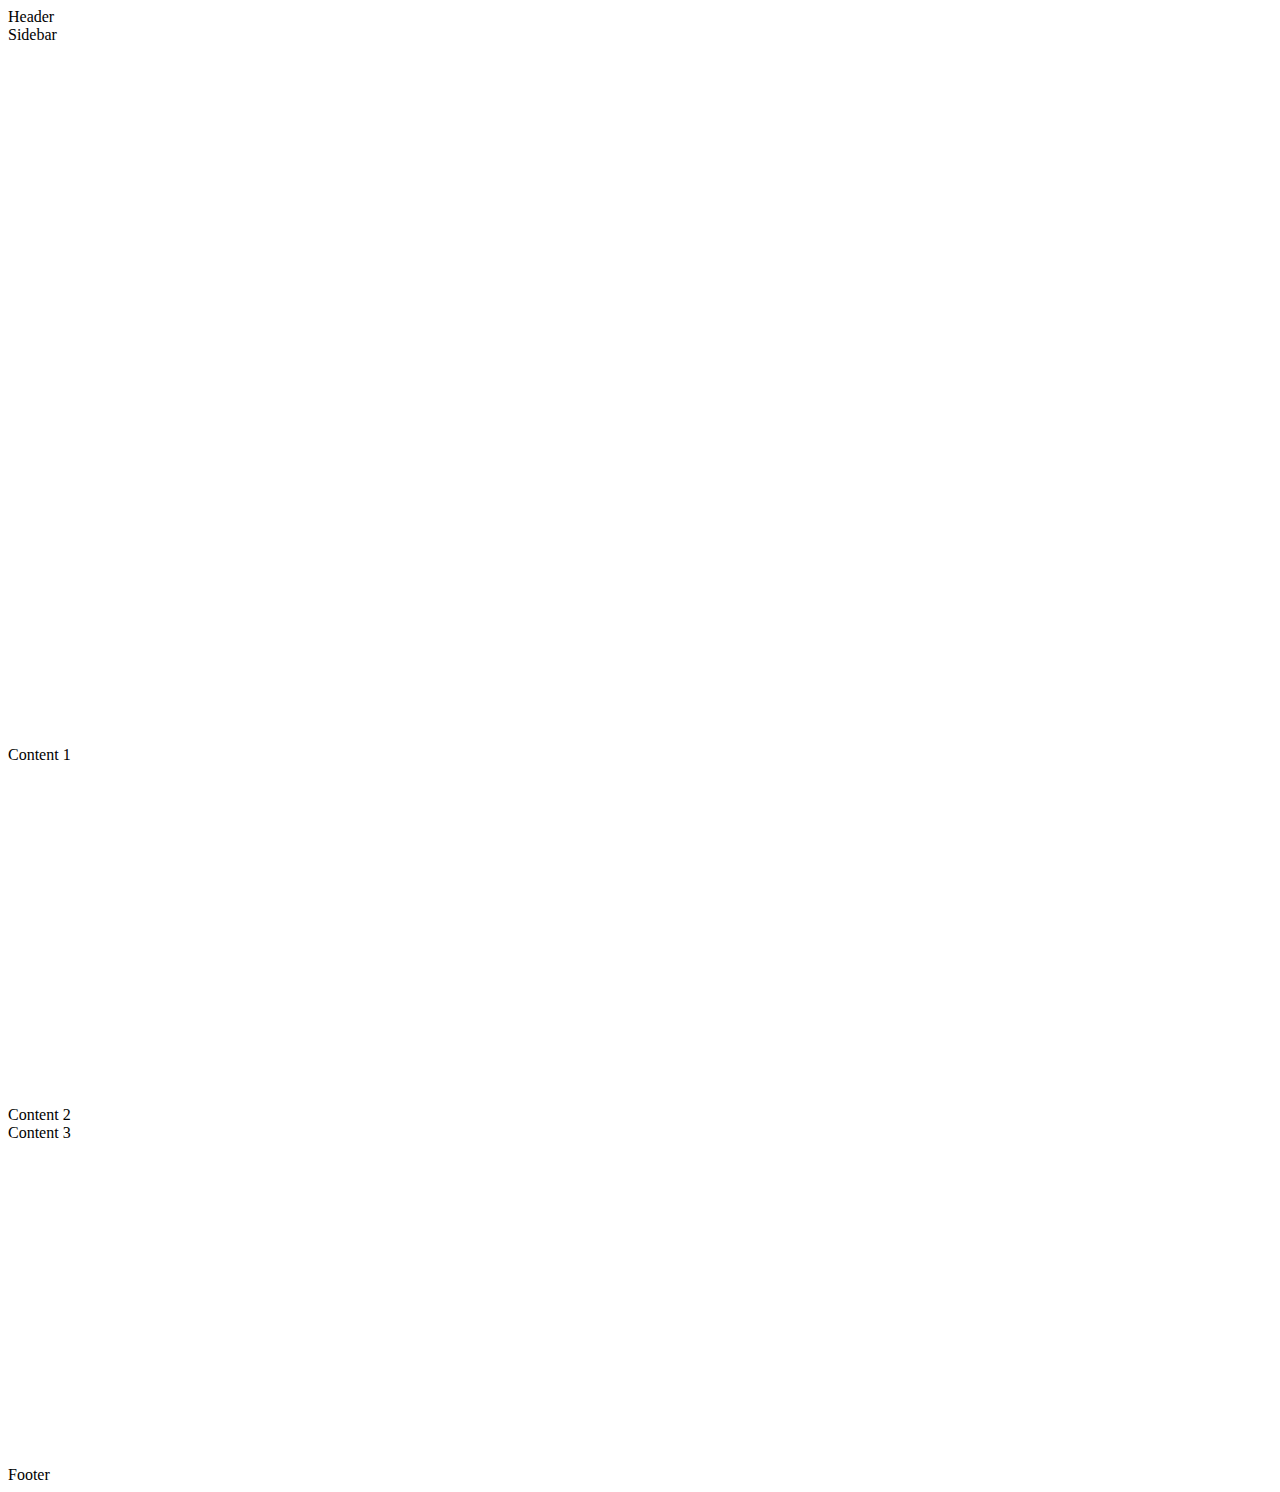
==== grid-2.html @ 734020c2 "val" ====
<!doctype html>
<html lang="en">
  <head>
    <meta charset="utf-8">
    <meta name="viewport" content="width=device-width, initial-scale=1">
    <title>grid2</title>
    <link href="https://cdn.jsdelivr.net/npm/bootstrap@5.2.3/dist/css/bootstrap.min.css" rel="stylesheet" integrity="sha384-rbsA2VBKQhggwzxH7pPCaAqO46MgnOM80zW1RWuH61DGLwZJEdK2Kadq2F9CUG65" crossorigin="anonymous">
    <link rel="stylesheet" href="/Val74741-Cohort13-Boot/grid-2.css">
  </head>
  <body>
      
    <div class="container-fluid text-center">
        <div class="row">
          <div class=" col col-12 mt-2 p-3 val">
            Header
          </div>
        
        </div>
      </div>


    <div class="row">

        <div class="col-sm-4 bg-success text-center " style="height: 80vh;">
            Sidebar
        </div>
        <div class="col-sm-8 ">
            <div class="row text-center"  style="height: 40vh;">
                
                <div class="col-12 bg-info">
                    Content 1
                </div>
 
            </div>

            <div class="row text-center"  style="height: 40vh;">
                <div class="col">
                    Content 2
                </div>
    
                <div class="col ">
                    Content 3
                </div>
            </div>
        </div>
        
    </div>
    <div class="container-fluid text-center ">
        <div class="row ">
          <div class=" col col-12 p-3 val">
            Footer
          </div>
        
        </div>
      </div>















    <script src="https://cdn.jsdelivr.net/npm/bootstrap@5.2.3/dist/js/bootstrap.bundle.min.js" integrity="sha384-kenU1KFdBIe4zVF0s0G1M5b4hcpxyD9F7jL+jjXkk+Q2h455rYXK/7HAuoJl+0I4" crossorigin="anonymous"></script>
  </body>
</html>
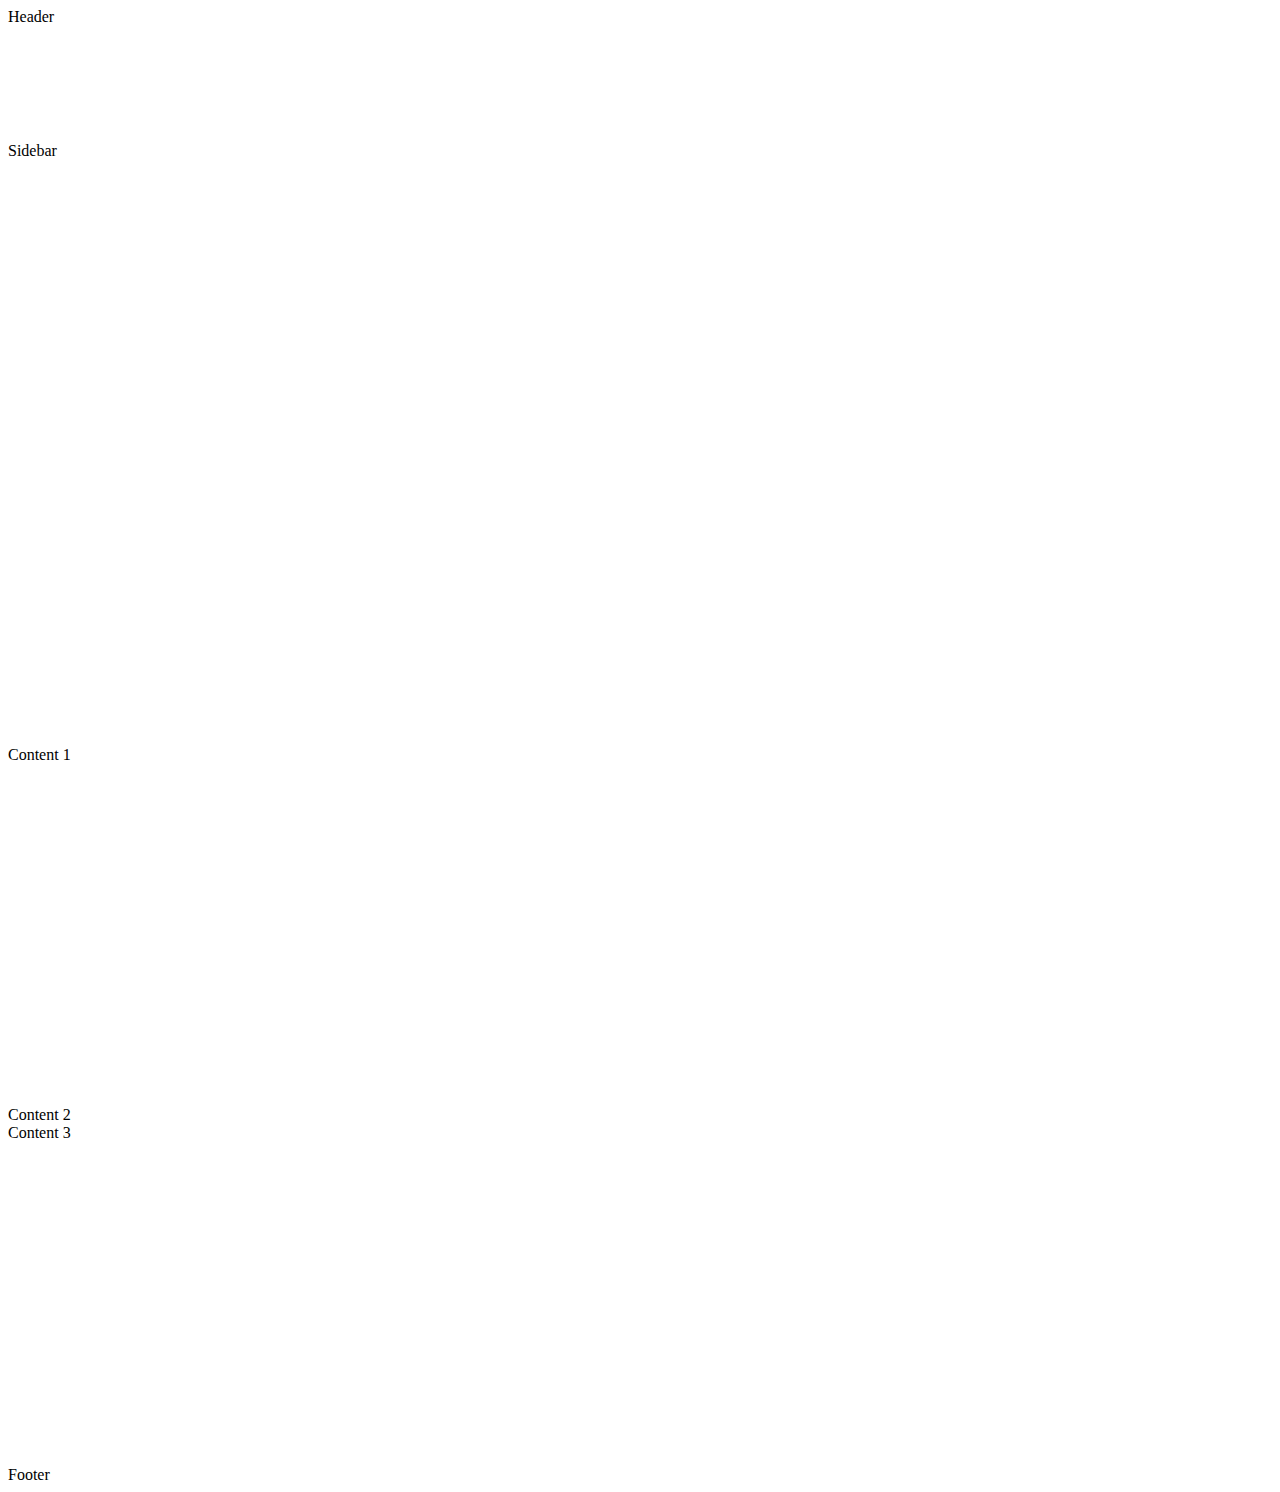
==== commit 4697fe4f: "val" ====
--- a/grid-2.html
+++ b/grid-2.html
@@ -8,51 +8,53 @@
     <link rel="stylesheet" href="/Val74741-Cohort13-Boot/grid-2.css">
   </head>
   <body>
-      
-    <div class="container-fluid text-center">
+        <div class="container-lg"> 
         <div class="row">
-          <div class=" col col-12 mt-2 p-3 val">
+          <div class="col-lg-12 md-12 sm-12  mt-4 p-3 val text-center ">
             Header
           </div>
         
         </div>
-      </div>
+    
 
 
-    <div class="row">
+     <div class="row">
 
-        <div class="col-sm-4 bg-success text-center " style="height: 80vh;">
+        <div class="col-lg-4 sm-4 md-4 bg-success text-center gy-2 " style="height: 80vh; line-height:250px;">
             Sidebar
         </div>
-        <div class="col-sm-8 ">
+
+        <div class="col-lg-8 md-8 sm-8 ">
+
             <div class="row text-center"  style="height: 40vh;">
                 
-                <div class="col-12 bg-info">
+                <div class="col-12 bg-info gx-2 gy-2">
                     Content 1
                 </div>
  
             </div>
 
             <div class="row text-center"  style="height: 40vh;">
-                <div class="col">
+                <div class="col gy-2">
                     Content 2
                 </div>
     
-                <div class="col ">
+                <div class="col gy-2 ">
                     Content 3
                 </div>
             </div>
         </div>
         
     </div>
-    <div class="container-fluid text-center ">
-        <div class="row ">
-          <div class=" col col-12 p-3 val">
-            Footer
-          </div>
-        
-        </div>
+  
+    <div class="row val">
+      <div class="col-lg-12 md-12 sm-12 gy-2 gx-2  p-2 text-center">
+        Footer
       </div>
+    
+    </div>
+    
+    </div>
 
 
 
